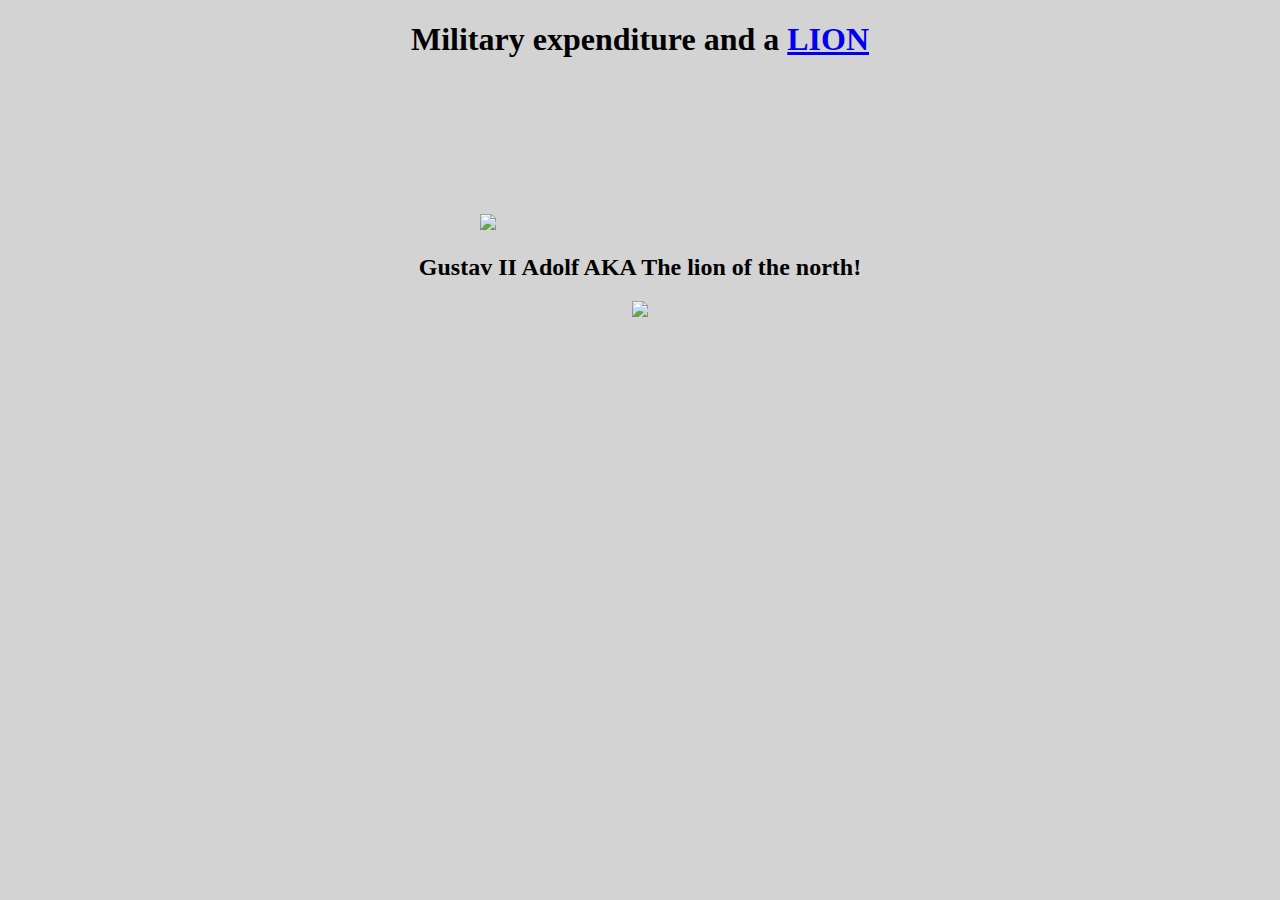
==== index.html @ ed4e2b7f "Update index.html" ====
<!DOCTYPE html>
<html>
<head>
<title>Title of the document</title>
<h1 style="text-align:center" style="font-family:Verdana"; style="font-size:300%";>  Military expenditure and a <a href="#Gustav"> LION </a> </h1>
</head>



<body style="background-color:lightgrey;">
<center>
 <img src="https://newevolutiondesigns.com/images/freebies/cool-wallpaper-3.jpg" style="width:1100px; style="align:center"
 </center>

<script src="https://cdnjs.cloudflare.com/ajax/libs/Chart.js/2.2.2/Chart.bundle.js"></script> 
 <canvas id="myChart" width="auto" height="auto"></canvas>  
<script>
var ctx = document.getElementById("myChart");
var myChart = new Chart(ctx, {
    type: 'bar',
    data: {
        labels: ["USA", "China", "Russia", "Saudi Arabia", "SWE"],
        datasets: [{
            label: 'Billions of Dollars',
            data: [597, 215, 87, 66, 5,],
            backgroundColor: [
                'rgba(255, 99, 132, 0.2)',
                'rgba(54, 162, 235, 0.2)',
                'rgba(255, 206, 86, 0.2)',
                'rgba(75, 192, 192, 0.2)',
                'rgba(153, 102, 255, 0.2)',
                'rgba(255, 159, 64, 0.2)'
            ],
            borderColor: [
                'rgba(255,99,132,1)',
                'rgba(54, 162, 235, 1)',
                'rgba(255, 206, 86, 1)',
                'rgba(75, 192, 192, 1)',
                'rgba(153, 102, 255, 1)',
                'rgba(255, 159, 64, 1)'
            ],
            borderWidth: 1
        }]
    },
    options: {
        scales: {
            yAxes: [{
                ticks: {
                    beginAtZero:true
                }
            }]
        }
    }
});
</script>
<center>
<h2 id="Gustav"> Gustav II Adolf AKA The lion of the north!</h2>
<img src="https://upload.wikimedia.org/wikipedia/commons/4/45/Strasbourg_walter_gustave_adolphe.JPG" style="width:1100px;">
</center>  
<script>
  (function(i,s,o,g,r,a,m){i['GoogleAnalyticsObject']=r;i[r]=i[r]||function(){
  (i[r].q=i[r].q||[]).push(arguments)},i[r].l=1*new Date();a=s.createElement(o),
  m=s.getElementsByTagName(o)[0];a.async=1;a.src=g;m.parentNode.insertBefore(a,m)
  })(window,document,'script','https://www.google-analytics.com/analytics.js','ga');

  ga('create', 'UA-74464620-2', 'auto');
  ga('send', 'pageview');

</script>
<script src="https://cdnjs.cloudflare.com/ajax/libs/Chart.js/2.2.2/Chart.bundle.js"></script> 
 <canvas id="myChart" width="auto" height="auto"></canvas>  
<script>
var ctx = document.getElementById("myChart");
var myChart = new Chart(ctx, {
    type: 'bar',
    data: {
        labels: ["USA", "China", "Russia", "Saudi Arabia", "SWE"],
        datasets: [{
            label: 'Billions of Dollars',
            data: [597, 215, 87, 66, 5,],
            backgroundColor: [
                'rgba(255, 99, 132, 0.2)',
                'rgba(54, 162, 235, 0.2)',
                'rgba(255, 206, 86, 0.2)',
                'rgba(75, 192, 192, 0.2)',
                'rgba(153, 102, 255, 0.2)',
                'rgba(255, 159, 64, 0.2)'
            ],
            borderColor: [
                'rgba(255,99,132,1)',
                'rgba(54, 162, 235, 1)',
                'rgba(255, 206, 86, 1)',
                'rgba(75, 192, 192, 1)',
                'rgba(153, 102, 255, 1)',
                'rgba(255, 159, 64, 1)'
            ],
            borderWidth: 1
        }]
    },
    options: {
        scales: {
            yAxes: [{
                ticks: {
                    beginAtZero:true
                }
            }]
        }
    }
});
</script>
</body>

</html>
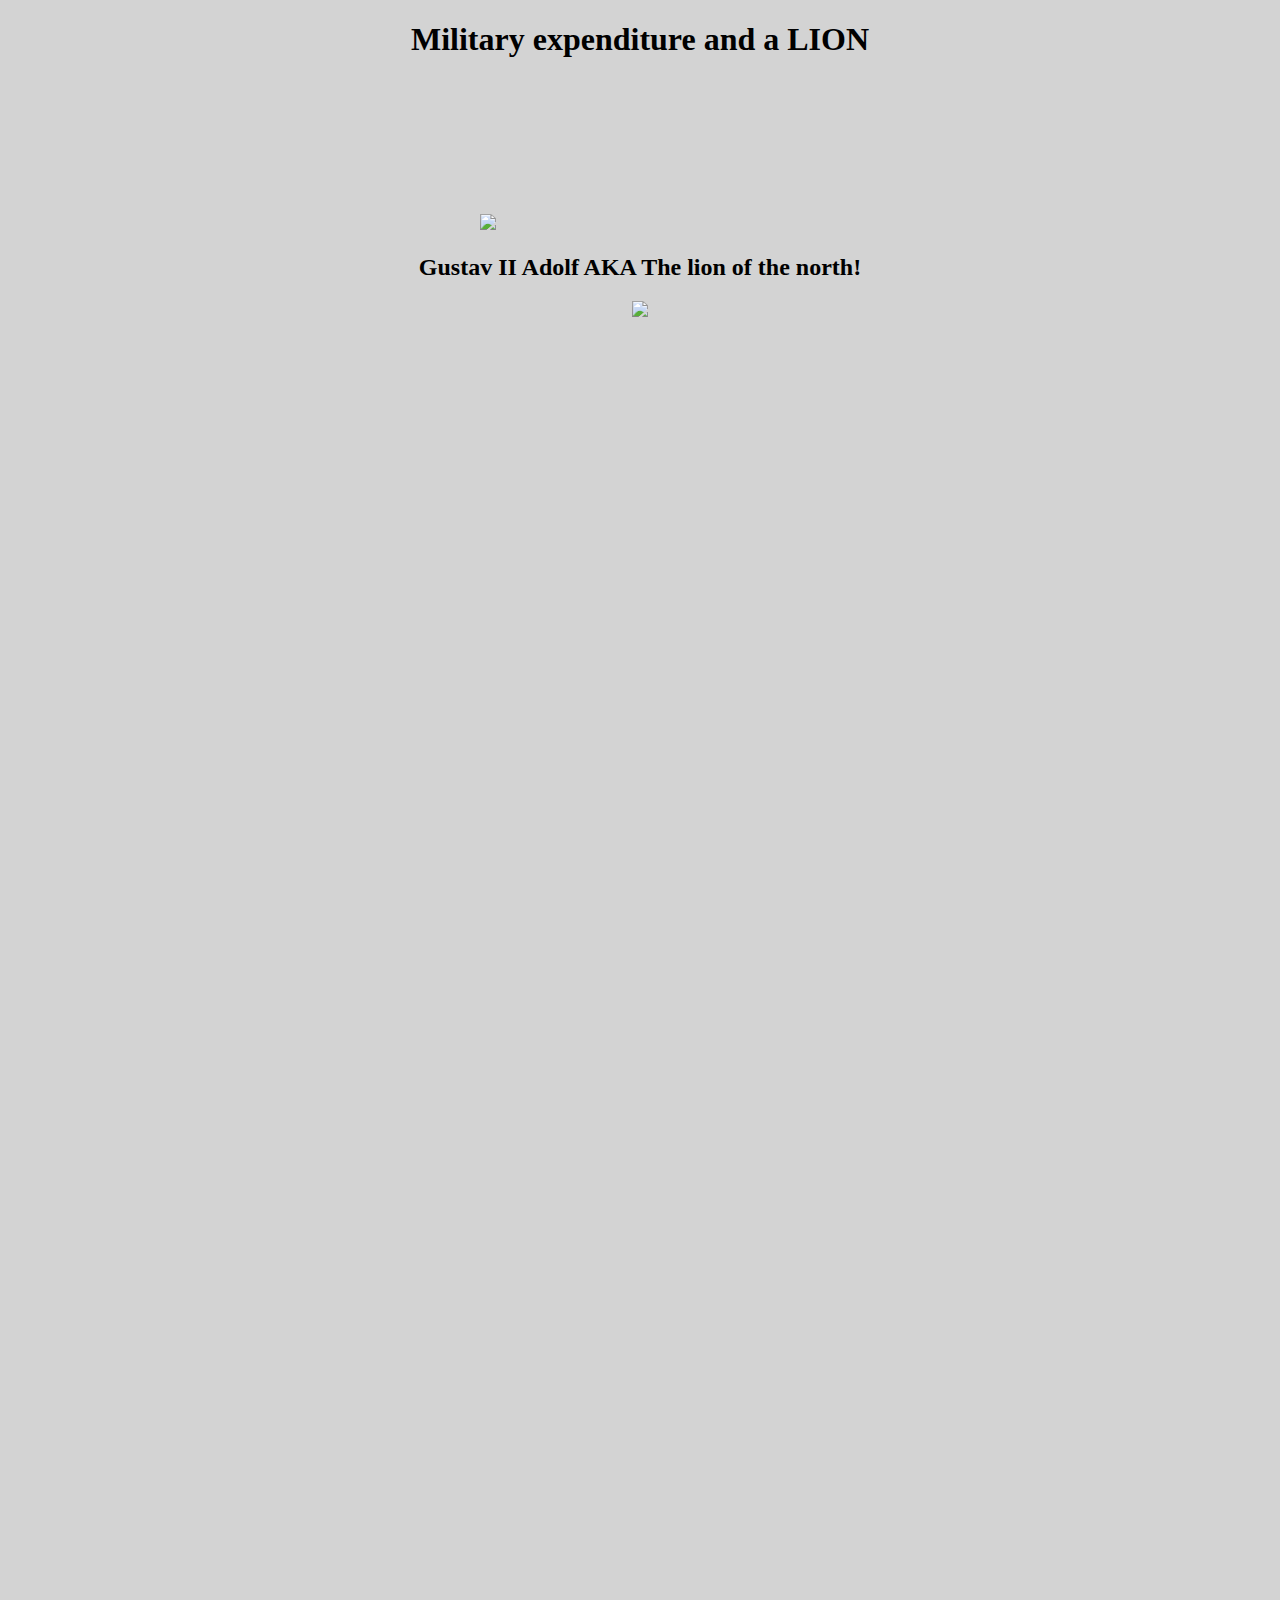
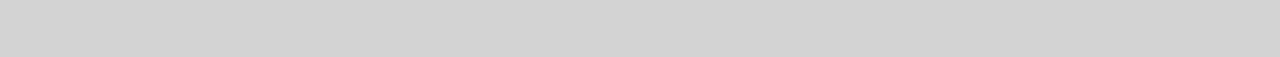
==== commit dedfd52d: "Update index.html" ====
--- a/index.html
+++ b/index.html
@@ -2,14 +2,16 @@
 <html>
 <head>
 <title>Title of the document</title>
-<h1 style="text-align:center" style="font-family:Verdana"; style="font-size:300%";>  Military expenditure and a <a href="#Gustav"> LION </a> </h1>
+<h1 style="text-align:center" style="font-family:Verdana"; style="font-size:300%";>  Military expenditure and a <italic> LION </italic> </h1>
 </head>
 
-
+<link rel="stylesheet" href="http://cdn.jsdelivr.net/chartist.js/latest/chartist.min.css">
+<link rel="stylesheet" href="index.noob.css">
+    <script src="http://cdn.jsdelivr.net/chartist.js/latest/chartist.min.js"></script>
 
 <body style="background-color:lightgrey;">
 <center>
- <img src="https://newevolutiondesigns.com/images/freebies/cool-wallpaper-3.jpg" style="width:1100px; style="align:center"
+ <img src="https://newevolutiondesigns.com/images/freebies/cool-wallpaper-3.jpg" style="width:1100px; style="align:center" 
  </center>
 
 <script src="https://cdnjs.cloudflare.com/ajax/libs/Chart.js/2.2.2/Chart.bundle.js"></script> 
@@ -53,8 +55,8 @@
     }
 });
 </script>
+<h2> Gustav II Adolf AKA The lion of the north!</h2>
 <center>
-<h2 id="Gustav"> Gustav II Adolf AKA The lion of the north!</h2>
 <img src="https://upload.wikimedia.org/wikipedia/commons/4/45/Strasbourg_walter_gustave_adolphe.JPG" style="width:1100px;">
 </center>  
 <script>
@@ -67,47 +69,14 @@
   ga('send', 'pageview');
 
 </script>
-<script src="https://cdnjs.cloudflare.com/ajax/libs/Chart.js/2.2.2/Chart.bundle.js"></script> 
- <canvas id="myChart" width="auto" height="auto"></canvas>  
-<script>
-var ctx = document.getElementById("myChart");
-var myChart = new Chart(ctx, {
-    type: 'bar',
-    data: {
-        labels: ["USA", "China", "Russia", "Saudi Arabia", "SWE"],
-        datasets: [{
-            label: 'Billions of Dollars',
-            data: [597, 215, 87, 66, 5,],
-            backgroundColor: [
-                'rgba(255, 99, 132, 0.2)',
-                'rgba(54, 162, 235, 0.2)',
-                'rgba(255, 206, 86, 0.2)',
-                'rgba(75, 192, 192, 0.2)',
-                'rgba(153, 102, 255, 0.2)',
-                'rgba(255, 159, 64, 0.2)'
-            ],
-            borderColor: [
-                'rgba(255,99,132,1)',
-                'rgba(54, 162, 235, 1)',
-                'rgba(255, 206, 86, 1)',
-                'rgba(75, 192, 192, 1)',
-                'rgba(153, 102, 255, 1)',
-                'rgba(255, 159, 64, 1)'
-            ],
-            borderWidth: 1
-        }]
-    },
-    options: {
-        scales: {
-            yAxes: [{
-                ticks: {
-                    beginAtZero:true
-                }
-            }]
-        }
-    }
-});
-</script>
+
+<div class="ct-chart"> </div>
+<script src="index.noob.js"> </script>
+
+<iframe src="https://ourworldindata.org/grapher/military-expenditure-by-country-in-thousands-of-1900-uk-pounds-1830-1913" style="width: 100%; height: 660px; border: 0px none;"></iframe>
+
+<iframe src="https://ourworldindata.org/grapher/military-expenditure-by-country-in-thousands-of-2000-us-dollars-1914-2007" style="width: 100%; height: 660px; border: 0px none;"></iframe>
+
 </body>
 
 </html>
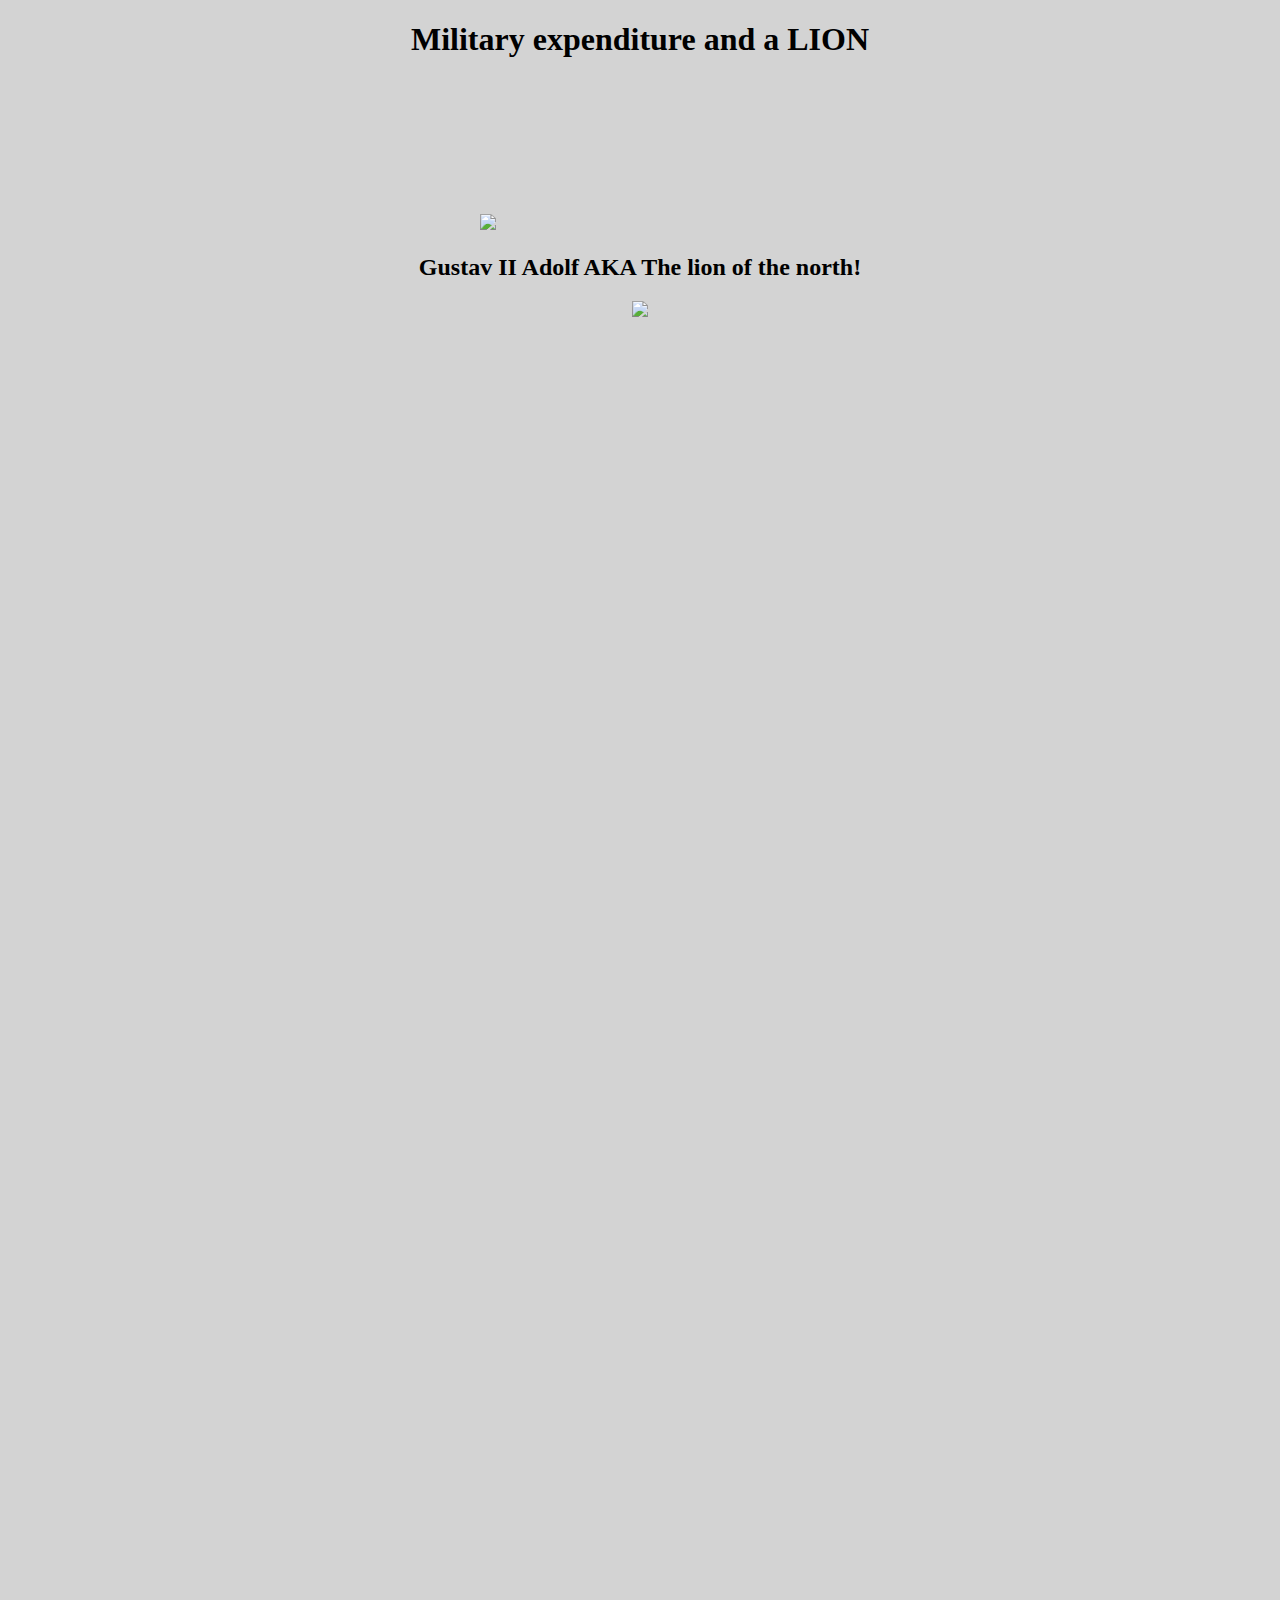
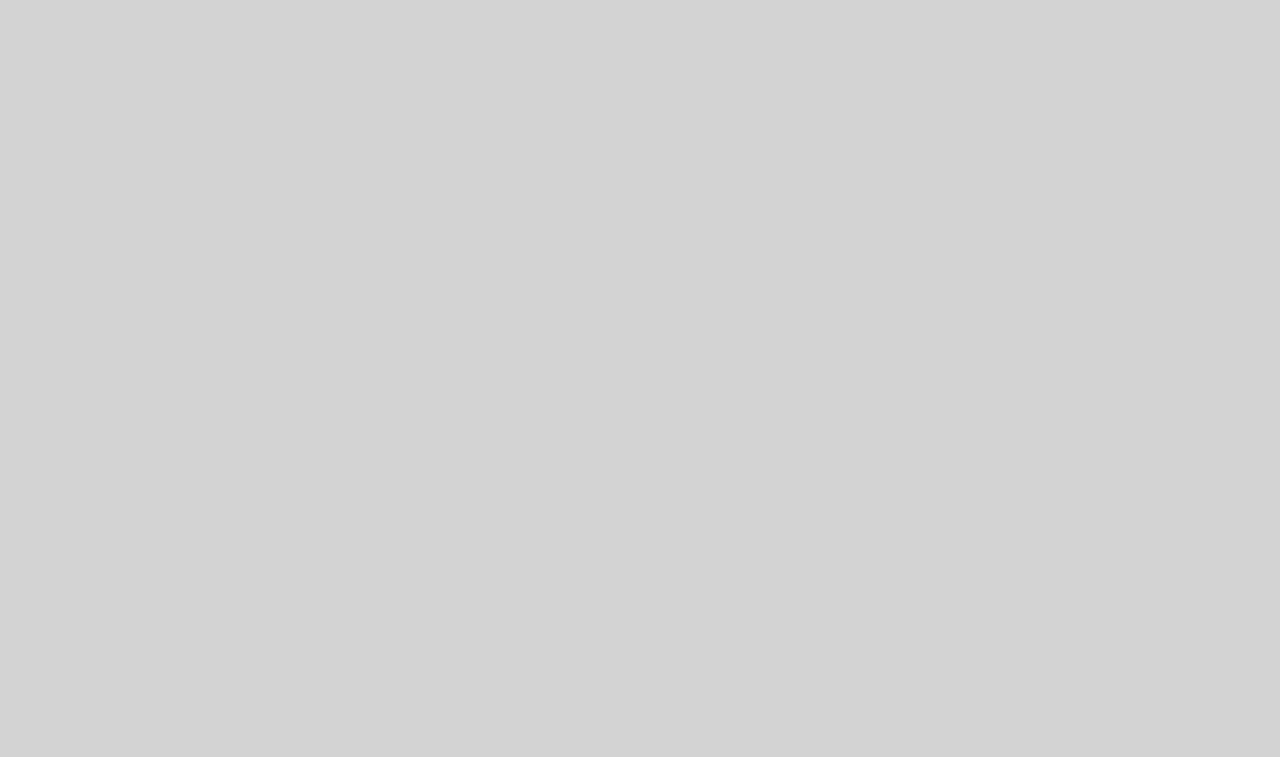
==== commit 078fdcf0: "Update index.html" ====
--- a/index.html
+++ b/index.html
@@ -5,9 +5,9 @@
 <h1 style="text-align:center" style="font-family:Verdana"; style="font-size:300%";>  Military expenditure and a <italic> LION </italic> </h1>
 </head>
 
-<link rel="stylesheet" href="http://cdn.jsdelivr.net/chartist.js/latest/chartist.min.css">
+<link rel="stylesheet" href="https://cdn.jsdelivr.net/chartist.js/latest/chartist.min.css">
 <link rel="stylesheet" href="index.noob.css">
-    <script src="http://cdn.jsdelivr.net/chartist.js/latest/chartist.min.js"></script>
+    <script src="https://cdn.jsdelivr.net/chartist.js/latest/chartist.min.js"></script>
 
 <body style="background-color:lightgrey;">
 <center>
--- a/index.noob.css
+++ b/index.noob.css
@@ -0,0 +1 @@
+.ct-chart { height: 700px;width: 1400px}
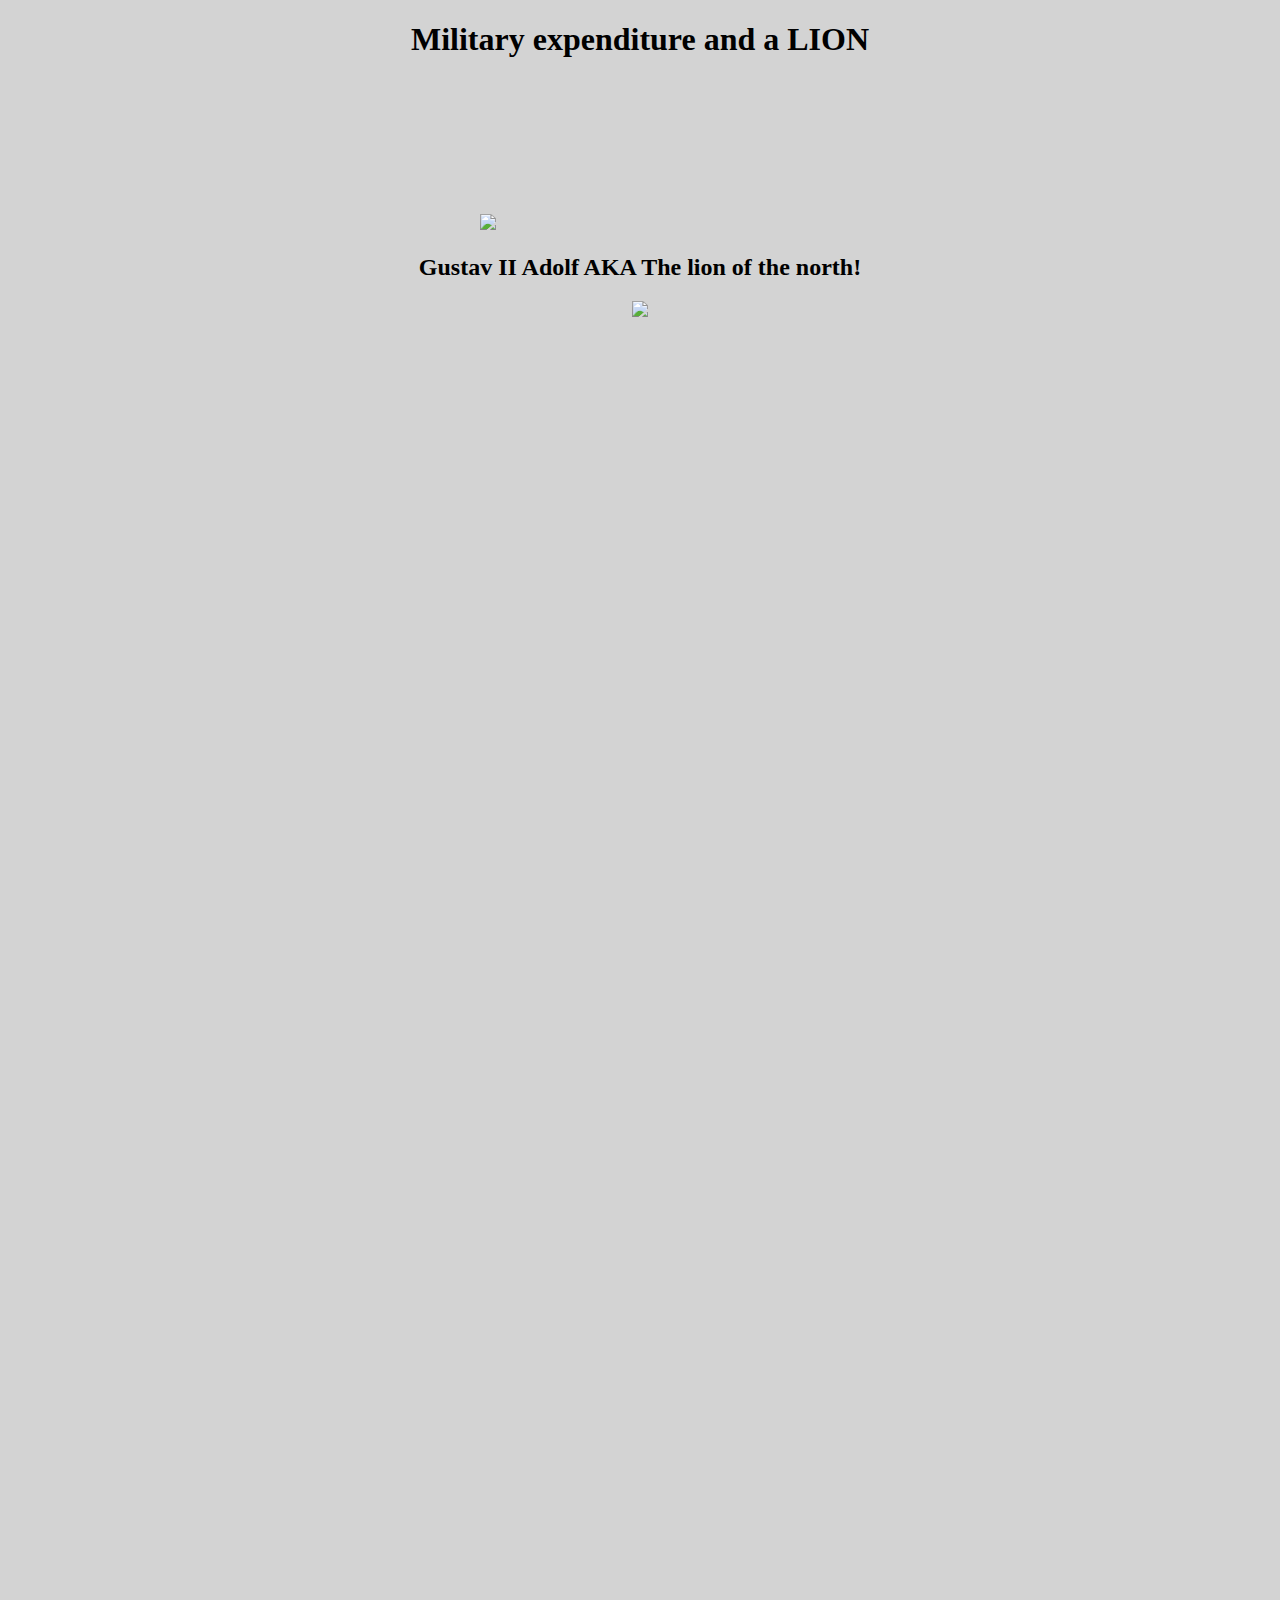
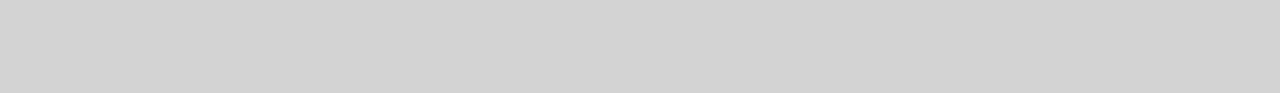
==== commit 1c32208c: "Update index.html" ====
--- a/index.html
+++ b/index.html
@@ -73,7 +73,6 @@
 <div class="ct-chart"> </div>
 <script src="index.noob.js"> </script>
 
-<iframe src="https://ourworldindata.org/grapher/military-expenditure-by-country-in-thousands-of-1900-uk-pounds-1830-1913" style="width: 100%; height: 660px; border: 0px none;"></iframe>
 
 <iframe src="https://ourworldindata.org/grapher/military-expenditure-by-country-in-thousands-of-2000-us-dollars-1914-2007" style="width: 100%; height: 660px; border: 0px none;"></iframe>
 
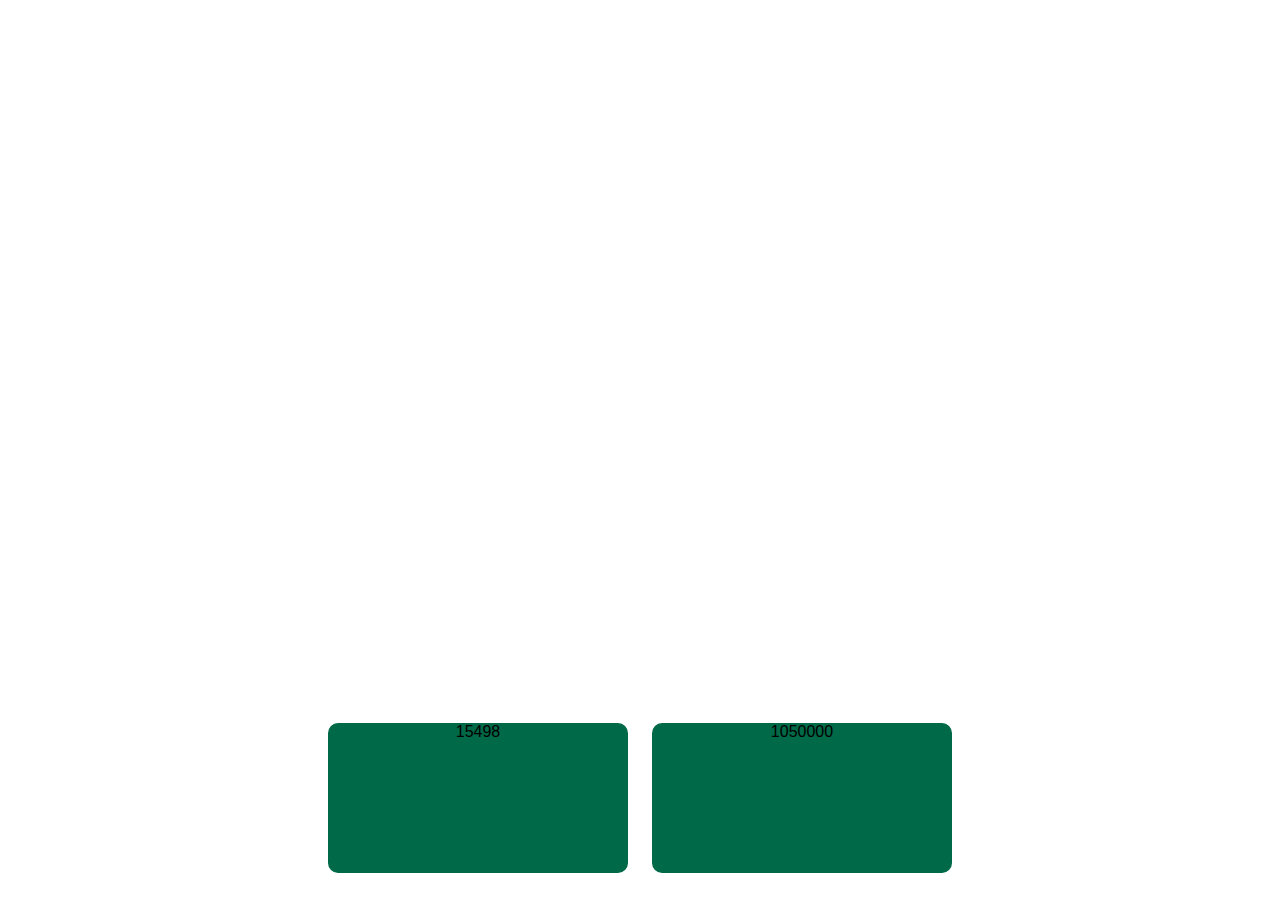
==== commit 90dc060d: "Update index.html" ====
--- a/index.html
+++ b/index.html
@@ -1,81 +1,65 @@
 <!DOCTYPE html>
 <html>
-<head>
-<title>Title of the document</title>
-<h1 style="text-align:center" style="font-family:Verdana"; style="font-size:300%";>  Military expenditure and a <italic> LION </italic> </h1>
-</head>
+  <head>
+  <link type="text/css" rel="stylesheet" href="wow.css"/>
+    <title>Wow a page</title>
+    <script src="http://ajax.googleapis.com/ajax/libs/jquery/3.1.0/jquery.min.js"></script>
+  </head>
+  <body>
+ 
+    <style>
+    
+    </style>
 
-<link rel="stylesheet" href="https://cdn.jsdelivr.net/chartist.js/latest/chartist.min.css">
-<link rel="stylesheet" href="index.noob.css">
-    <script src="https://cdn.jsdelivr.net/chartist.js/latest/chartist.min.js"></script>
+   <CENTER><h1> SUPER BOWL & SUPER STATS </h1> </CENTER>
 
-<body style="background-color:lightgrey;">
+
+
 <center>
- <img src="https://newevolutiondesigns.com/images/freebies/cool-wallpaper-3.jpg" style="width:1100px; style="align:center" 
- </center>
+  <iframe width="960" height="615" src="http://www.youtube.com/embed/TPKgC8KPBMg" frameborder="0" allowfullscreen></iframe>
+  </center>
 
-<script src="https://cdnjs.cloudflare.com/ajax/libs/Chart.js/2.2.2/Chart.bundle.js"></script> 
- <canvas id="myChart" width="auto" height="auto"></canvas>  
-<script>
-var ctx = document.getElementById("myChart");
-var myChart = new Chart(ctx, {
-    type: 'bar',
-    data: {
-        labels: ["USA", "China", "Russia", "Saudi Arabia", "SWE"],
-        datasets: [{
-            label: 'Billions of Dollars',
-            data: [597, 215, 87, 66, 5,],
-            backgroundColor: [
-                'rgba(255, 99, 132, 0.2)',
-                'rgba(54, 162, 235, 0.2)',
-                'rgba(255, 206, 86, 0.2)',
-                'rgba(75, 192, 192, 0.2)',
-                'rgba(153, 102, 255, 0.2)',
-                'rgba(255, 159, 64, 0.2)'
-            ],
-            borderColor: [
-                'rgba(255,99,132,1)',
-                'rgba(54, 162, 235, 1)',
-                'rgba(255, 206, 86, 1)',
-                'rgba(75, 192, 192, 1)',
-                'rgba(153, 102, 255, 1)',
-                'rgba(255, 159, 64, 1)'
-            ],
-            borderWidth: 1
-        }]
-    },
-    options: {
-        scales: {
-            yAxes: [{
-                ticks: {
-                    beginAtZero:true
-                }
-            }]
-        }
-    }
-});
-</script>
-<h2> Gustav II Adolf AKA The lion of the north!</h2>
-<center>
-<img src="https://upload.wikimedia.org/wikipedia/commons/4/45/Strasbourg_walter_gustave_adolphe.JPG" style="width:1100px;">
-</center>  
-<script>
-  (function(i,s,o,g,r,a,m){i['GoogleAnalyticsObject']=r;i[r]=i[r]||function(){
-  (i[r].q=i[r].q||[]).push(arguments)},i[r].l=1*new Date();a=s.createElement(o),
-  m=s.getElementsByTagName(o)[0];a.async=1;a.src=g;m.parentNode.insertBefore(a,m)
-  })(window,document,'script','https://www.google-analytics.com/analytics.js','ga');
 
-  ga('create', 'UA-74464620-2', 'auto');
-  ga('send', 'pageview');
+ 
+
+  <script type="text/javascript">
+     var count2 = 0; 
+
+(function(){
+    // do some stuff
+    count2 = count2 + 5166; //increase by 4 
+    $(".Costofad") .html (count2); 
+
+
+    setTimeout(arguments.callee, 250);
+})();
 
 </script>
 
-<div class="ct-chart"> </div>
-<script src="index.noob.js"> </script>
 
 
-<iframe src="https://ourworldindata.org/grapher/military-expenditure-by-country-in-thousands-of-2000-us-dollars-1914-2007" style="width: 100%; height: 660px; border: 0px none;"></iframe>
+ 
+<center> 
+ <div class="Costofad"> Cost of ad </div> 
+ <script type="text/javascript">
+     var count1 = 0; 
 
-</body>
+(function(){
+    // do some stuff
+    count1 = count1 + 150000;  
+    $(".beer") .html (count1); 
+
+
+    setTimeout(arguments.callee, 100);
+})();
+
+</script>
+ 
+
+ <p class="beer">Beer consumption</p> 
+
+ 
+</center>
+  </body>
 
 </html>
--- a/wow.css
+++ b/wow.css
@@ -0,0 +1,35 @@
+h1,h2 { color: white;
+    font-size: 38px;
+    font-family: 'Raleway', sans-serif;
+
+
+
+}
+body { background:url("http://www.walldevil.com/wallpapers/a79/blurred-gaussian-blur-minimalistic-light-background-wallpaper-wallpapers-images-computer.jpg");
+background-size: cover;
+
+
+ }
+ div {
+    width: 300px;
+    height: 150px;
+    background-color: #006947;
+    border-radius: 10px;
+    border-color: #43AA8B;
+    position: relative;
+    margin: 10px;
+    text-align: center;
+    display: inline-block;
+    font-family: Helvetica; }
+
+    p {
+    width: 300px;
+    height: 150px;
+    background-color: #006947;
+    border-radius: 10px;
+    border-color: #43AA8B;
+    position: relative;
+    margin: 10px;
+    text-align: center;
+    display: inline-block;
+    font-family: Helvetica; }
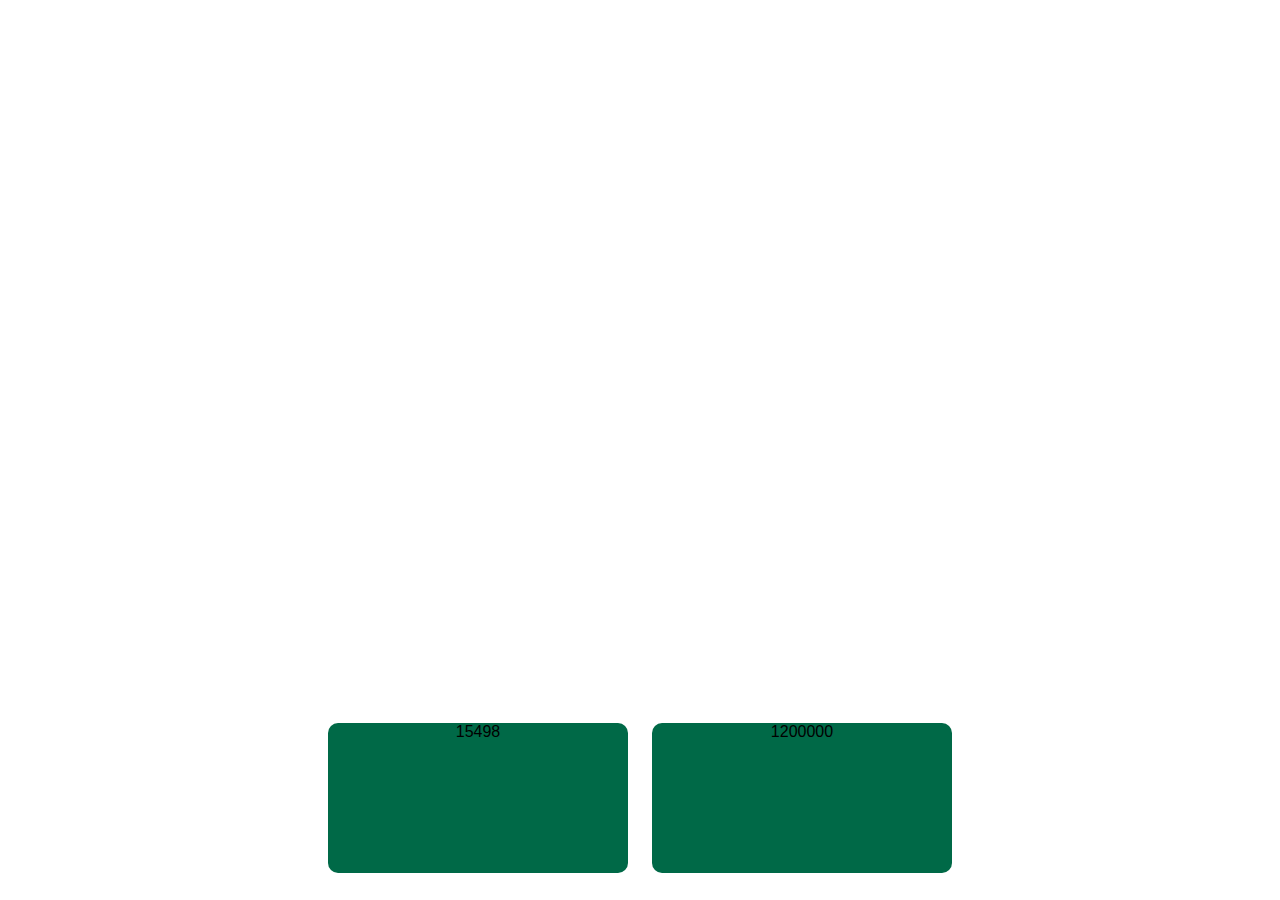
==== commit 750c826a: "Update index.html" ====
--- a/index.html
+++ b/index.html
@@ -4,6 +4,17 @@
   <link type="text/css" rel="stylesheet" href="wow.css"/>
     <title>Wow a page</title>
     <script src="http://ajax.googleapis.com/ajax/libs/jquery/3.1.0/jquery.min.js"></script>
+    
+    <script>
+  (function(i,s,o,g,r,a,m){i['GoogleAnalyticsObject']=r;i[r]=i[r]||function(){
+  (i[r].q=i[r].q||[]).push(arguments)},i[r].l=1*new Date();a=s.createElement(o),
+  m=s.getElementsByTagName(o)[0];a.async=1;a.src=g;m.parentNode.insertBefore(a,m)
+  })(window,document,'script','https://www.google-analytics.com/analytics.js','ga');
+
+  ga('create', 'UA-74464620-2', 'auto');
+  ga('send', 'pageview');
+
+</script>
   </head>
   <body>
  
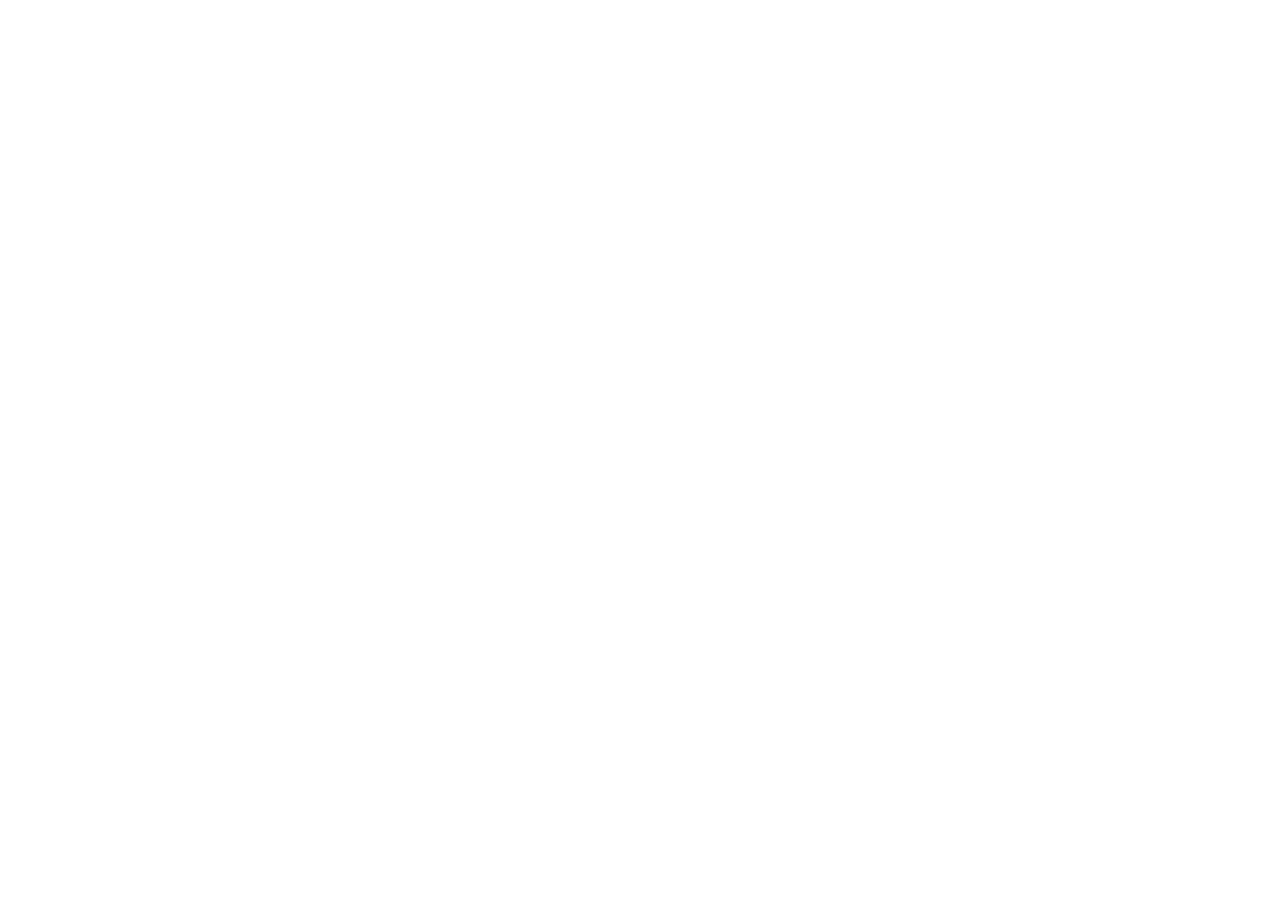
==== commit b3705df9: "Create index.html" ====
--- a/index.html
+++ b/index.html
@@ -1,76 +1,232 @@
 <!DOCTYPE html>
-<html>
-  <head>
-  <link type="text/css" rel="stylesheet" href="wow.css"/>
-    <title>Wow a page</title>
-    <script src="http://ajax.googleapis.com/ajax/libs/jquery/3.1.0/jquery.min.js"></script>
-    
-    <script>
-  (function(i,s,o,g,r,a,m){i['GoogleAnalyticsObject']=r;i[r]=i[r]||function(){
-  (i[r].q=i[r].q||[]).push(arguments)},i[r].l=1*new Date();a=s.createElement(o),
-  m=s.getElementsByTagName(o)[0];a.async=1;a.src=g;m.parentNode.insertBefore(a,m)
-  })(window,document,'script','https://www.google-analytics.com/analytics.js','ga');
-
-  ga('create', 'UA-74464620-2', 'auto');
-  ga('send', 'pageview');
+<meta charset="utf-8">
+<style>
+
+body {
+  font-family: "Helvetica Neue", Helvetica, Arial, sans-serif;
+  width: 960px;
+  height: 500px;
+  position: relative;
+}
+
+
+.states {
+  fill: none;
+  stroke: #fff;
+  stroke-linejoin: round;
+}
+
+.states-choropleth {
+  fill: #ccc;
+}
+
+#tooltip-container {
+  position: absolute;
+  background-color: #fff;
+  color: #000;
+  padding: 10px;
+  border: 1px solid;
+  display: none;
+}
+
+.tooltip_key {
+  font-weight: bold;
+}
+
+.tooltip_value {
+  margin-left: 20px;
+  float: right;
+}
+
+</style>
+
+<div id="tooltip-container"></div>
+
+<div id="canvas-svg"></div>
+
+<script src="https://cdnjs.cloudflare.com/ajax/libs/d3/3.5.5/d3.min.js"></script>
+<script src="//cdnjs.cloudflare.com/ajax/libs/topojson/1.1.0/topojson.min.js"></script>
+<script src="https://ajax.googleapis.com/ajax/libs/jquery/2.1.3/jquery.min.js"></script>
+
+<script>
+
+d3.csv("population.csv", function(err, data) {
+
+  var config = {"color1":"#d3e5ff","color2":"#08306B","stateDataColumn":"state_or_territory","valueDataColumn":"population_estimate_for_july_1_2013_number"}
+  
+  var WIDTH = 800, HEIGHT = 500;
+  
+  var COLOR_COUNTS = 9;
+  
+  var SCALE = 0.7;
+  
+  function Interpolate(start, end, steps, count) {
+      var s = start,
+          e = end,
+          final = s + (((e - s) / steps) * count);
+      return Math.floor(final);
+  }
+  
+  function Color(_r, _g, _b) {
+      var r, g, b;
+      var setColors = function(_r, _g, _b) {
+          r = _r;
+          g = _g;
+          b = _b;
+      };
+  
+      setColors(_r, _g, _b);
+      this.getColors = function() {
+          var colors = {
+              r: r,
+              g: g,
+              b: b
+          };
+          return colors;
+      };
+  }
+  
+  function hexToRgb(hex) {
+      var result = /^#?([a-f\d]{2})([a-f\d]{2})([a-f\d]{2})$/i.exec(hex);
+      return result ? {
+          r: parseInt(result[1], 16),
+          g: parseInt(result[2], 16),
+          b: parseInt(result[3], 16)
+      } : null;
+  }
+  
+  function valueFormat(d) {
+    if (d > 1000000000) {
+      return Math.round(d / 1000000000 * 10) / 10 + "B";
+    } else if (d > 1000000) {
+      return Math.round(d / 1000000 * 10) / 10 + "M";
+    } else if (d > 1000) {
+      return Math.round(d / 1000 * 10) / 10 + "K";
+    } else {
+      return d;
+    }
+  }
+  
+  var COLOR_FIRST = config.color1, COLOR_LAST = config.color2;
+  
+  var rgb = hexToRgb(COLOR_FIRST);
+  
+  var COLOR_START = new Color(rgb.r, rgb.g, rgb.b);
+  
+  rgb = hexToRgb(COLOR_LAST);
+  var COLOR_END = new Color(rgb.r, rgb.g, rgb.b);
+  
+  var MAP_STATE = config.stateDataColumn;
+  var MAP_VALUE = config.valueDataColumn;
+  
+  var width = WIDTH,
+      height = HEIGHT;
+  
+  var valueById = d3.map();
+  
+  var startColors = COLOR_START.getColors(),
+      endColors = COLOR_END.getColors();
+  
+  var colors = [];
+  
+  for (var i = 0; i < COLOR_COUNTS; i++) {
+    var r = Interpolate(startColors.r, endColors.r, COLOR_COUNTS, i);
+    var g = Interpolate(startColors.g, endColors.g, COLOR_COUNTS, i);
+    var b = Interpolate(startColors.b, endColors.b, COLOR_COUNTS, i);
+    colors.push(new Color(r, g, b));
+  }
+  
+  var quantize = d3.scale.quantize()
+      .domain([0, 1.0])
+      .range(d3.range(COLOR_COUNTS).map(function(i) { return i }));
+  
+  var path = d3.geo.path();
+  
+  var svg = d3.select("#canvas-svg").append("svg")
+      .attr("width", width)
+      .attr("height", height);
+  
+  d3.tsv("https://s3-us-west-2.amazonaws.com/vida-public/geo/us-state-names.tsv", function(error, names) {
+  
+  name_id_map = {};
+  id_name_map = {};
+  
+  for (var i = 0; i < names.length; i++) {
+    name_id_map[names[i].name] = names[i].id;
+    id_name_map[names[i].id] = names[i].name;
+  }
+  
+  data.forEach(function(d) {
+    var id = name_id_map[d[MAP_STATE]];
+    valueById.set(id, +d[MAP_VALUE]); 
+  });
+  
+  quantize.domain([d3.min(data, function(d){ return +d[MAP_VALUE] }),
+    d3.max(data, function(d){ return +d[MAP_VALUE] })]);
+  
+  d3.json("https://s3-us-west-2.amazonaws.com/vida-public/geo/us.json", function(error, us) {
+    svg.append("g")
+        .attr("class", "states-choropleth")
+      .selectAll("path")
+        .data(topojson.feature(us, us.objects.states).features)
+      .enter().append("path")
+        .attr("transform", "scale(" + SCALE + ")")
+        .style("fill", function(d) {
+          if (valueById.get(d.id)) {
+            var i = quantize(valueById.get(d.id));
+            var color = colors[i].getColors();
+            return "rgb(" + color.r + "," + color.g +
+                "," + color.b + ")";
+          } else {
+            return "";
+          }
+        })
+        .attr("d", path)
+        .on("mousemove", function(d) {
+            var html = "";
+  
+            html += "<div class=\"tooltip_kv\">";
+            html += "<span class=\"tooltip_key\">";
+            html += id_name_map[d.id];
+            html += "</span>";
+            html += "<span class=\"tooltip_value\">";
+            html += (valueById.get(d.id) ? valueFormat(valueById.get(d.id)) : "");
+            html += "";
+            html += "</span>";
+            html += "</div>";
+            
+            $("#tooltip-container").html(html);
+            $(this).attr("fill-opacity", "0.8");
+            $("#tooltip-container").show();
+            
+            var coordinates = d3.mouse(this);
+            
+            var map_width = $('.states-choropleth')[0].getBoundingClientRect().width;
+            
+            if (d3.event.layerX < map_width / 2) {
+              d3.select("#tooltip-container")
+                .style("top", (d3.event.layerY + 15) + "px")
+                .style("left", (d3.event.layerX + 15) + "px");
+            } else {
+              var tooltip_width = $("#tooltip-container").width();
+              d3.select("#tooltip-container")
+                .style("top", (d3.event.layerY + 15) + "px")
+                .style("left", (d3.event.layerX - tooltip_width - 30) + "px");
+            }
+        })
+        .on("mouseout", function() {
+                $(this).attr("fill-opacity", "1.0");
+                $("#tooltip-container").hide();
+            });
+  
+    svg.append("path")
+        .datum(topojson.mesh(us, us.objects.states, function(a, b) { return a !== b; }))
+        .attr("class", "states")
+        .attr("transform", "scale(" + SCALE + ")")
+        .attr("d", path);
+  });
+  
+  });
+});
 
 </script>
-  </head>
-  <body>
- 
-    <style>
-    
-    </style>
-
-   <CENTER><h1> SUPER BOWL & SUPER STATS </h1> </CENTER>
-
-
-
-<center>
-  <iframe width="960" height="615" src="http://www.youtube.com/embed/TPKgC8KPBMg" frameborder="0" allowfullscreen></iframe>
-  </center>
-
-
- 
-
-  <script type="text/javascript">
-     var count2 = 0; 
-
-(function(){
-    // do some stuff
-    count2 = count2 + 5166; //increase by 4 
-    $(".Costofad") .html (count2); 
-
-
-    setTimeout(arguments.callee, 250);
-})();
-
-</script>
-
-
-
- 
-<center> 
- <div class="Costofad"> Cost of ad </div> 
- <script type="text/javascript">
-     var count1 = 0; 
-
-(function(){
-    // do some stuff
-    count1 = count1 + 150000;  
-    $(".beer") .html (count1); 
-
-
-    setTimeout(arguments.callee, 100);
-})();
-
-</script>
- 
-
- <p class="beer">Beer consumption</p> 
-
- 
-</center>
-  </body>
-
-</html>
